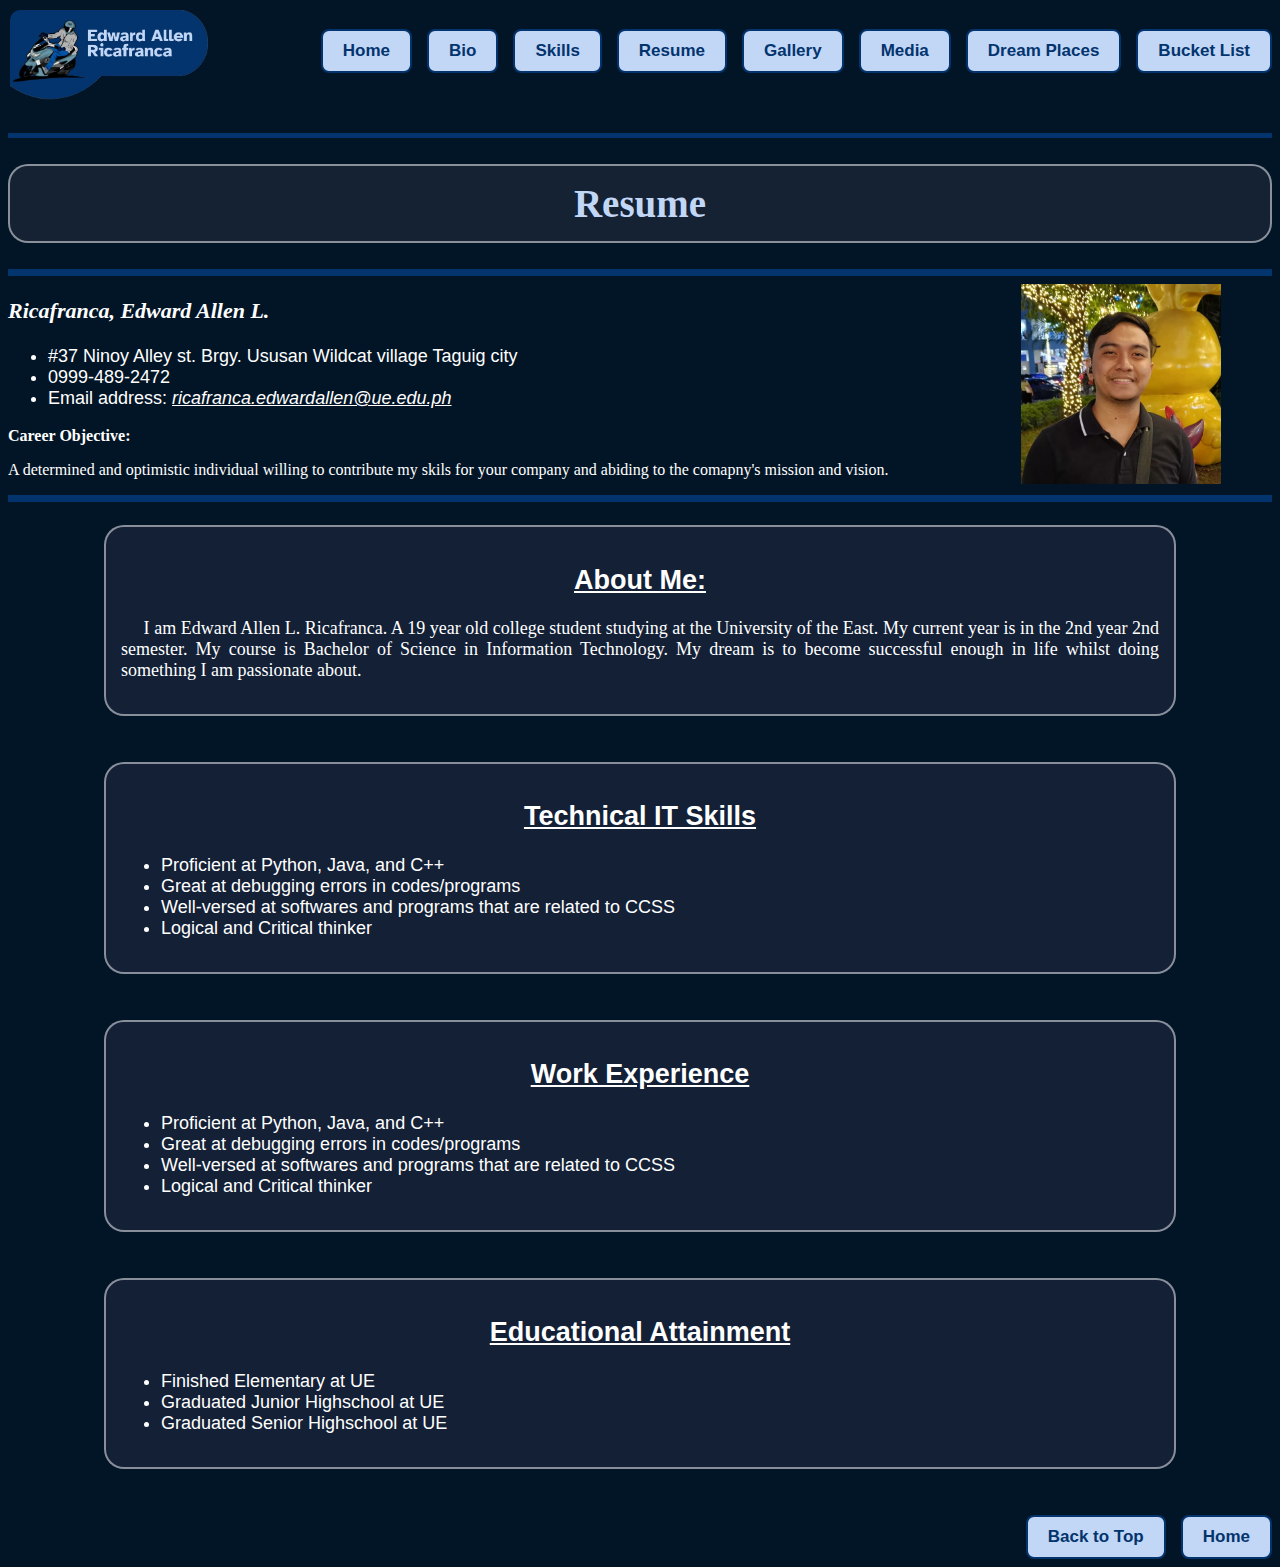
==== Resume.html @ 4ce5b2ff "Integ" ====
<!DOCTYPE html>
<html lang = "en">
  <head>
    <style></style>
    <meta charset = "utf-8">
    <font color="#ffffff">
    <link rel="stylesheet" type="text/css" href="resumeStyle.css">
    <title>Resume</title>
  </head>
<body style="background-color:#021526;">
  <!--RICAFRANCA, EDWARD ALLEN-->
  <!--ITAD-->

  <div class="nav-logo-container">
    <!-- Logo Section -->
    <img src="For_integrative_prog/image_2025-03-28_201004358-removebg-preview.png" alt="A logo from Edward" class="logo">

    <!-- Navbar Buttons Section -->
    <nav class="button-container">
        <a href="index.html" class="nav-button">Home</a>
        <a href="bio.html" class="nav-button">Bio</a> 
        <a href="Skills.html" class="nav-button">Skills</a>
        <a href="Resume.html" class="nav-button">Resume</a>
        <a href="Gallery.html" class="nav-button">Gallery</a>
        <a href="landingPageMedia.html" class="nav-button">Media</a>
        <a href="map.html" class="nav-button">Dream Places</a>
        <a href="bucketlist.html" class="nav-button">Bucket List</a>
    </nav>
</div>


<div align="center">
    <hr size="5" color="#03346E" style="margin-top: 60px;"" >
    <font style="font-family:Georgia" color="#c2d6f6">
<h1>Resume</h1></font>
  <hr size="7" color="#03346E">
</div>
  
<p style="font-size: 22px"><b><i>Ricafranca, Edward Allen L.</b></p></i></div>
<ul>
<li>#37 Ninoy Alley st. Brgy. Ususan Wildcat village Taguig city</li>
<li>0999-489-2472</li>
<li>Email address: <i><u>ricafranca.edwardallen@ue.edu.ph</u></i></li>

<img class="profile_pic" src="For_integrative_prog/myImage.jpg" alt="A 2x2 of Edward">

</ul>
<p><b>Career Objective:</b></p>
<p>A determined and optimistic individual willing to contribute my skils for your company and abiding to the comapny's mission and vision.</p>
<hr size="7" color="#03346E">

<div class="personal">
<h2 align="center"><u>About Me:</u></h2>
<p>&nbsp;&nbsp;&nbsp;&nbsp;&nbsp;I am Edward Allen L. Ricafranca. A 19 year old college student studying at the University of the East. My current year is in the 2nd year 2nd semester. My course is Bachelor of Science in Information Technology. My dream is to become successful enough in life whilst doing something I am passionate about.</p></div>
  
<div class="ITskill">
<h2 align="center"><u>Technical IT Skills</u></h2>
<ul>
  <li>Proficient at Python, Java, and C++</li>
  <li>Great at debugging errors in codes/programs</li>
  <li>Well-versed at softwares and programs that are related to CCSS</li>
  <li>Logical and Critical thinker
</ul>
</div>

<div class="experience">
<h2 align="center"><u>Work Experience</u></h2>
<ul>
  <li>Proficient at Python, Java, and C++</li>
  <li>Great at debugging errors in codes/programs</li>
  <li>Well-versed at softwares and programs that are related to CCSS</li>
  <li>Logical and Critical thinker
</ul></div>

<div class="education">
<h2 align="center"><u>Educational Attainment</u></h2>
<ul>
  <li>Finished Elementary at UE</li>
  <li>Graduated Junior Highschool at UE</li>
  <li>Graduated Senior Highschool at UE</li>
</ul>
</div>

<nav class="button-container"><a href="#" class="nav-button">Back to Top</a> <a href="index.html" class="nav-button">Home</a></nav>
---- resumeStyle.css ----
p {
    font-family: verdana;
  }
  
  .personal {
    font-family: Verdana, sans-serif;
    font-size: 18px;
    color: white;
    text-align: justify;
    border: 2px solid rgba(255, 255, 255, 0.5); 
    border-radius: 20px; 
    padding: 15px; 
    background-color: rgba(65, 62, 98, 0.279); 
    margin-top: 23px;
    margin-bottom: 46px;
    margin-right: 96px;
    margin-left: 96px;
  }

  .ITskill {
    font-family: Verdana, sans-serif;
    font-size: 18px;
    color: white;
    text-align: justify;
    border: 2px solid rgba(255, 255, 255, 0.5); 
    border-radius: 20px; 
    padding: 15px; 
    background-color: rgba(65, 62, 98, 0.279); 
    margin-top: 23px;
    margin-bottom: 46px;
    margin-right: 96px;
    margin-left: 96px;
  }
  
  .experience {
    font-family: Verdana, sans-serif;
    font-size: 18px;
    color: white;
    text-align: justify;
    border: 2px solid rgba(255, 255, 255, 0.5); 
    border-radius: 20px; 
    padding: 15px; 
    background-color: rgba(65, 62, 98, 0.279); 
    margin-top: 23px;
    margin-bottom: 46px;
    margin-right: 96px;
    margin-left: 96px;
  }

  .education {
    font-family: Verdana, sans-serif;
    font-size: 18px;
    color: white;
    text-align: justify;
    border: 2px solid rgba(255, 255, 255, 0.5); 
    border-radius: 20px; 
    padding: 15px; 
    background-color: rgba(65, 62, 98, 0.279); 
    margin-top: 23px;
    margin-bottom: 46px;
    margin-right: 96px;
    margin-left: 96px;
  }

  h1 {
    font-size: 39px;
    background-color: rgba(198, 196, 216, 0.438); 
  }
  
  ul {
    font-family: Verdana, sans-serif;
    font-size: 18px;
    color: white;
  }

  body {
    background-color: #021526;
}


h1 {
    border: 2px solid rgba(255, 255, 255, 0.5); 
    border-radius: 20px; 
    padding: 15px; 
    background-color: rgba(69, 67, 91, 0.279); 
}

.button-container {
    display: flex;
    justify-content: right;
    gap: 15px;
    margin-top: 29px;
}

.nav-button {
  font-family: Verdana, Geneva, Tahoma, sans-serif;
  text-decoration: none;
  background: #c2d6f6;
  color: #03346E;
  border: 2px solid #03346E;
  padding: 10px 20px;
  font-size: 17px;
  font-weight: bold;
  border-radius: 8px;
  cursor: pointer;
  transition: background 0.3s, color 0.3s, transform 0.2s;
}

.nav-button:hover {
  background: #03346E;
  color: #c2d6f6;
  transform: scale(1.05);
}

.profile_pic {
    width: 200px;
    height: 200px;
    float: right;
    margin-right: 51px;
    margin-top: -125px;
    margin-bottom: 8px;
}

.logo {
    width: 200px; /* Make the image small */
    height: auto;
    border-radius: 10px;
    position: absolute; /* Allows positioning with top and left */
    top: 10px; /* Aligns with the buttons' top position */
    left: 10px; /* Adds some padding from the left edge */
    z-index: 1; /* Ensures it stays above other elements if needed */
}

.header-wrapper {
    position: relative;
    height: 100px; /* Adjust height based on your logo size */
    margin-bottom: 20px; /* Adds space between header and main content */
}

.section-nav-container {
    display: flex;
    justify-content: right;
    gap: 15px;
    margin-top: 20px;
}

.section-nav-button {
    font-family: Verdana, Geneva, Tahoma, sans-serif;
    text-decoration: none;
    background: #c2d6f6;
    color: #03346E;
    border: 2px solid #03346E;
    padding: 10px 20px;
    font-size: 17px;
    font-weight: bold;
    border-radius: 8px;
    cursor: pointer;
    transition: background 0.3s, color 0.3s, transform 0.2s;
}

.section-nav-button:hover {
    background: #03346E;
    color: #c2d6f6;
    transform: scale(1.05);
}
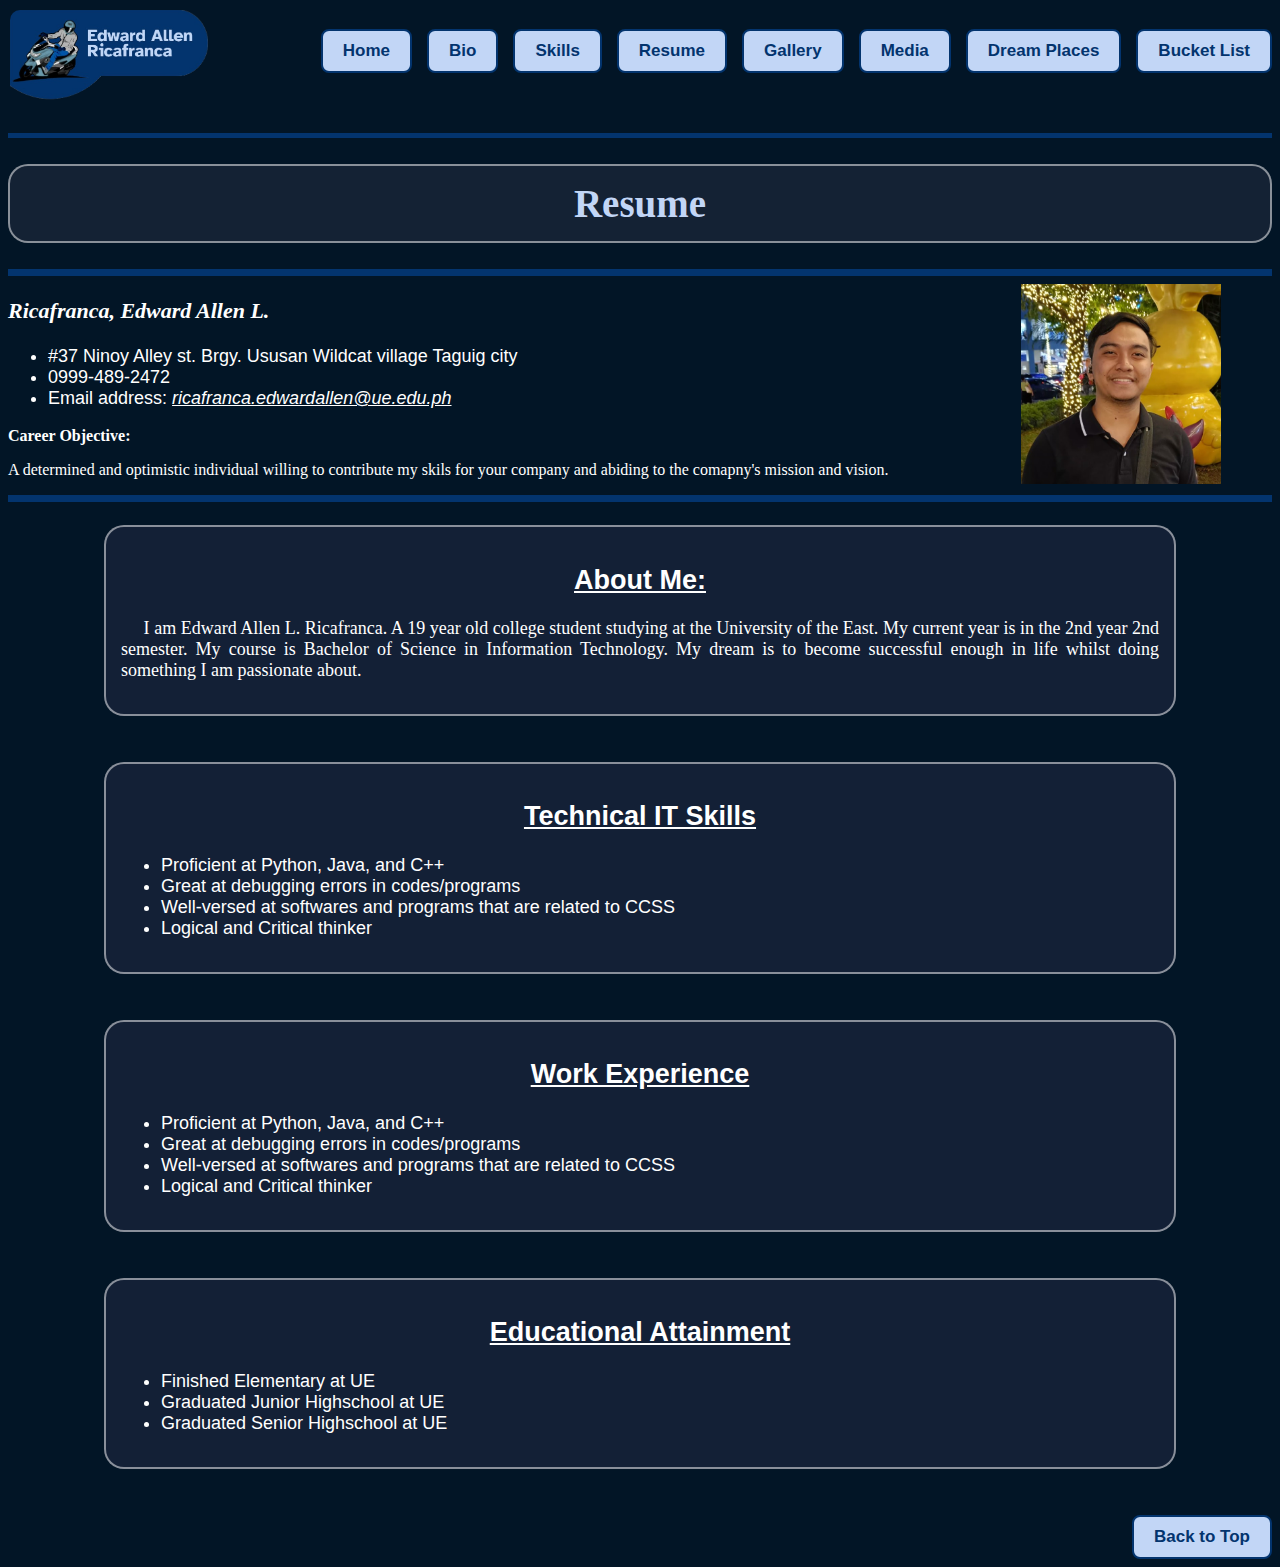
==== commit c7508611: "Update Resume.html" ====
--- a/Resume.html
+++ b/Resume.html
@@ -81,4 +81,4 @@
 </ul>
 </div>
 
-<nav class="button-container"><a href="#" class="nav-button">Back to Top</a> <a href="index.html" class="nav-button">Home</a></nav>+<nav class="button-container"><a href="#" class="nav-button">Back to Top</a>
